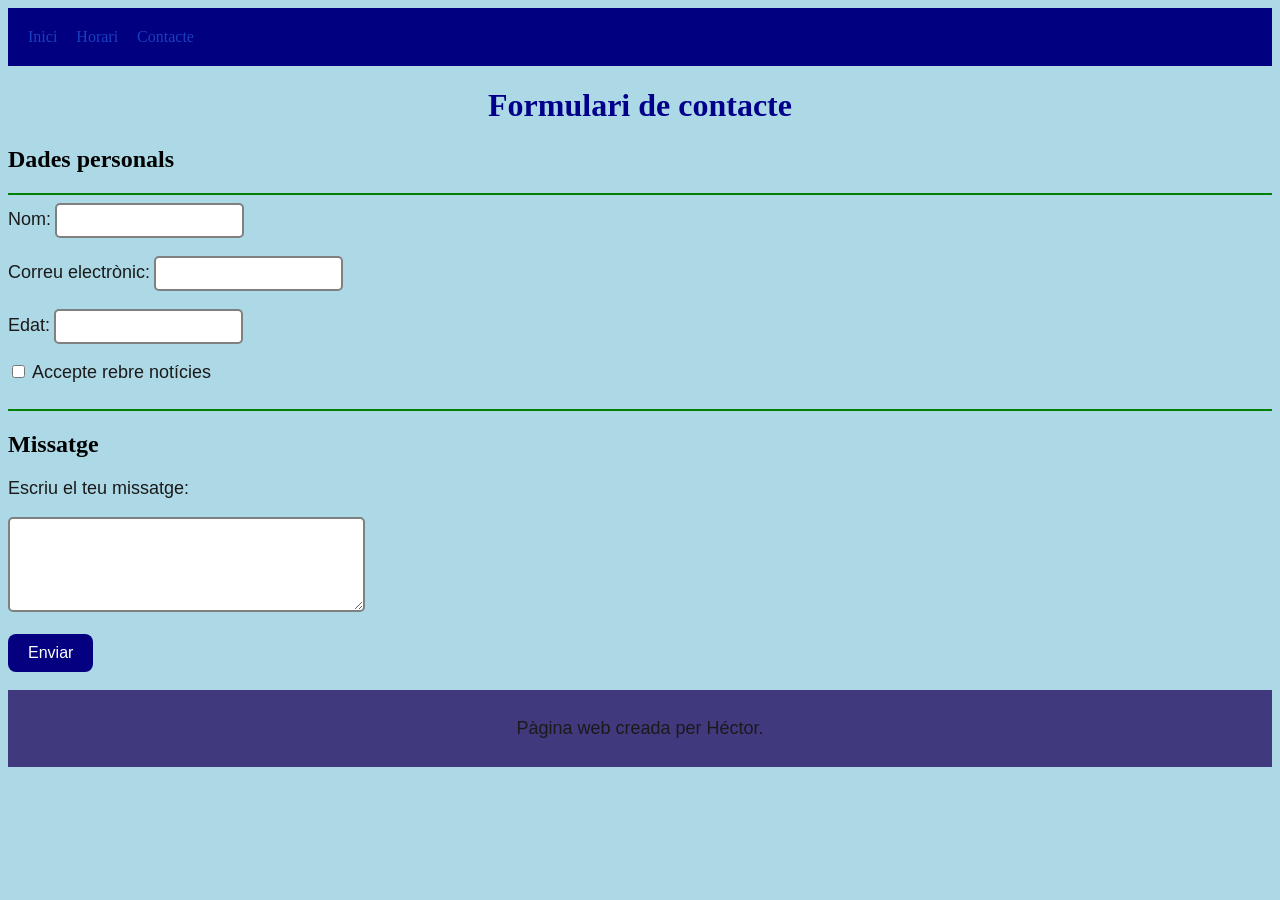
==== index.html @ 989aa93e "Add files via upload" ====
<!DOCTYPE html>

<html lang="ca">
<head>
    <link type="text/css" rel="stylesheet" href="style.css"/>
    <meta charset="UTF-8">
    <header> <title>El meu horari i formulari</title>
       <nav>
        <a href="index.html">Inici</a>
        <a href="horario.html">Horari</a>
        <a href="contacto.html">Contacte</a>
    </nav>
</head>
  <body>
    
</header>
<h1>Formulari de contacte</h1>

<h2>Dades personals</h2>

<hr color="green">

<form>

    <label for="nombre">Nom:</label>
    <input type="text" id="nombre">

    <br><br>

    <label for="correo">Correu electrònic:</label>
    <input type="email" id="correo">

    <br><br>

    <label for="edad">Edat:</label>
    <input type="number" id="edad">

    <br><br>

    <label for="noticias">
        <input type="checkbox" id="noticias">
        Accepte rebre notícies
    </label>

    <br><br>

    <hr color="green">

    <h2>Missatge</h2>

    <label for="mensaje">Escriu el teu missatge:</label>

    <br><br>

    <textarea id="mensaje" rows="5" cols="40"></textarea>

    <br><br>

    <button type="submit">Enviar</button>

</form>

    <script type="module" src="script.js"></script>
    <p></p>
    <footer>
    <p>Pàgina web creada per Héctor.</p>
</footer>
  </body>

  </body>
</html>
---- style.css ----
body {
    background-color: #add8e6;
}

h1 {
    color: #00008b;
    text-align: center;
}

p, th, td, label {
    font-family: Arial, sans-serif;
    font-size: 18px;
    color: #1a1a1a;
}

table, th, td {
    border: 1px solid #000000;
}

th {
    background-color: #dddddd;
    color: #000000;
}

header {
    background-color: #000080;
    color: #ffffff;
    padding: 20px;
}

nav a {
    color: #1a3fbf;
    text-decoration: none;
    margin-right: 15px;
}

nav a:hover {
    color: #e08a00;
    text-decoration: underline;
}

footer {
    background-color: #41397e;
    color: #ffffff;
    text-align: center;
    padding: 10px;
}

button {
    background-color: #040080;
    color: #ffffff;
    padding: 10px 20px;
    border: none;
    border-radius: 8px;
    font-size: 16px;
}

button:hover {
    background-color: #3f2f63;
}

img {
    width: 300px;
    border-radius: 10%;
    border: 3px solid #000080;
}

input, textarea {
    padding: 8px;
    border: 2px solid #808080;
    border-radius: 5px;
}

input:focus, textarea:focus {
    border-color: #0000ff;
}
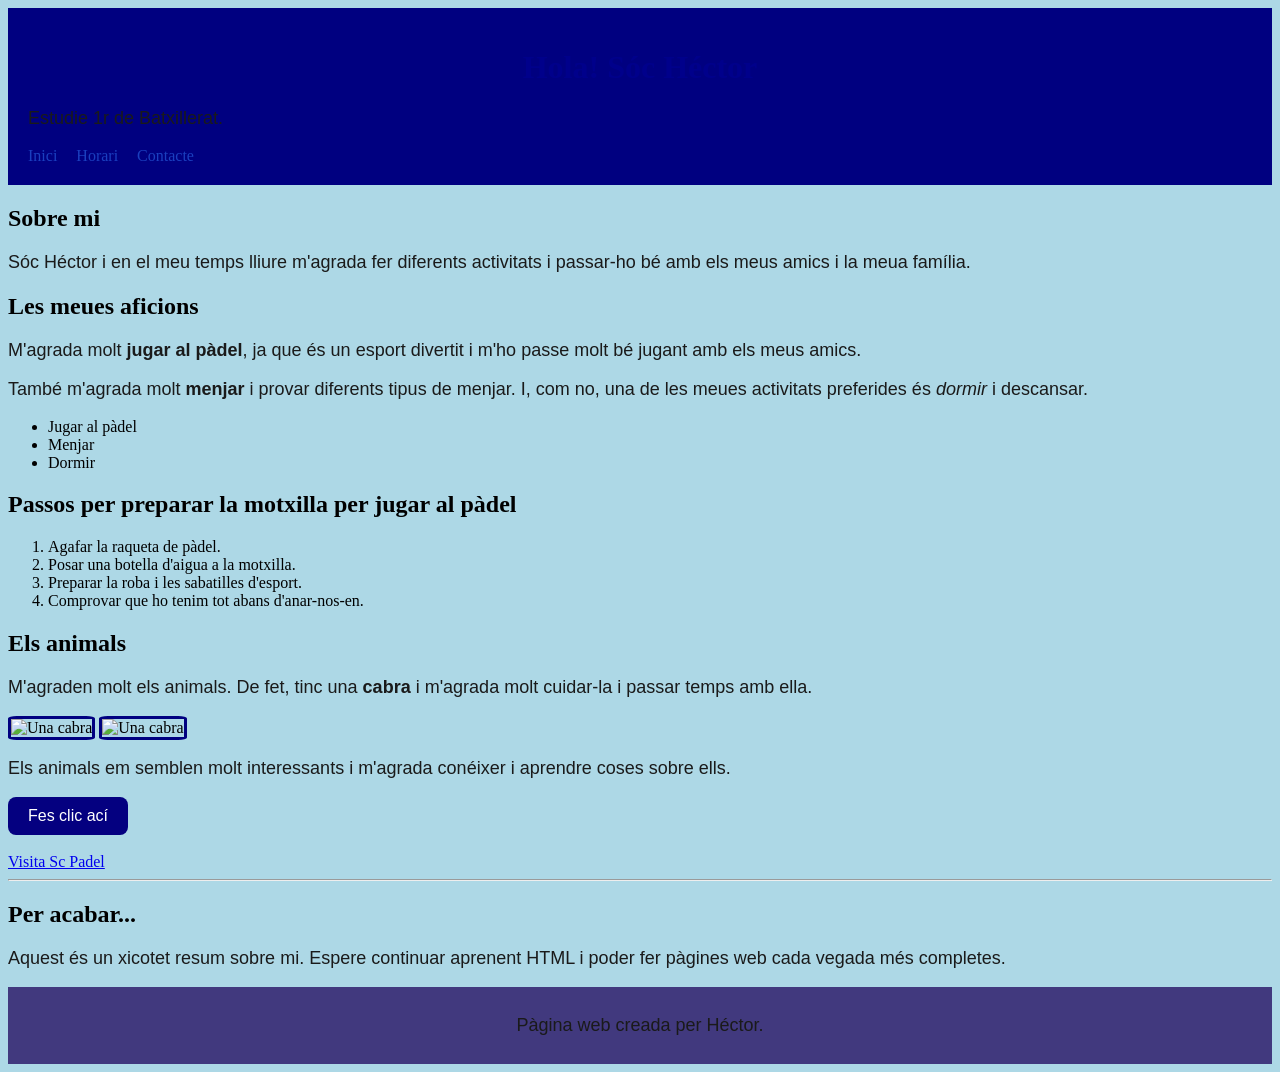
==== commit c1de2e44: "Add files via upload" ====
--- a/index.html
+++ b/index.html
@@ -1,72 +1,79 @@
-<!DOCTYPE html>
-
-<html lang="ca">
-<head>
-    <link type="text/css" rel="stylesheet" href="style.css"/>
-    <meta charset="UTF-8">
-    <header> <title>El meu horari i formulari</title>
-       <nav>
-        <a href="index.html">Inici</a>
-        <a href="horario.html">Horari</a>
-        <a href="contacto.html">Contacte</a>
-    </nav>
+<!DOCTYPE html>
+<html lang="es">
+<head>
+    <link type="text/css" rel="stylesheet" href="style.css">
+    <meta charset="UTF-8">
+    <title>Sobre mí</title>
 </head>
-  <body>
-    
-</header>
-<h1>Formulari de contacte</h1>
-
-<h2>Dades personals</h2>
-
-<hr color="green">
-
-<form>
-
-    <label for="nombre">Nom:</label>
-    <input type="text" id="nombre">
-
-    <br><br>
-
-    <label for="correo">Correu electrònic:</label>
-    <input type="email" id="correo">
-
-    <br><br>
-
-    <label for="edad">Edat:</label>
-    <input type="number" id="edad">
-
-    <br><br>
-
-    <label for="noticias">
-        <input type="checkbox" id="noticias">
-        Accepte rebre notícies
-    </label>
-
-    <br><br>
-
-    <hr color="green">
-
-    <h2>Missatge</h2>
-
-    <label for="mensaje">Escriu el teu missatge:</label>
-
-    <br><br>
-
-    <textarea id="mensaje" rows="5" cols="40"></textarea>
-
-    <br><br>
-
-    <button type="submit">Enviar</button>
-
-</form>
-
-    <script type="module" src="script.js"></script>
-    <p></p>
-    <footer>
-    <p>Pàgina web creada per Héctor.</p>
-</footer>
-  </body>
+<body>
 
-  </body>
-</html>
-
+    <header>
+        <h1>Hola! Sóc Héctor</h1>
+        <p>Estudie 1r de Batxillerat.</p>
+            <nav>
+        <a href="index.html">Inici</a>
+        <a href="horari.html">Horari</a>
+        <a href="formulario.html">Contacte</a>
+    </nav>
+    </header>
+
+    <h2>Sobre mi</h2>
+
+    <p>Sóc Héctor i en el meu temps lliure m'agrada fer diferents activitats i passar-ho bé amb els meus amics i la meua família.</p>
+
+    <h2>Les meues aficions</h2>
+
+    <p>M'agrada molt <strong>jugar al pàdel</strong>, ja que és un esport divertit i m'ho passe molt bé jugant amb els meus amics.</p>
+
+    <p>També m'agrada molt <strong>menjar</strong> i provar diferents tipus de menjar. I, com no, una de les meues activitats preferides és <em>dormir</em> i descansar.</p>
+
+    <ul>
+        <li>Jugar al pàdel</li>
+        <li>Menjar</li>
+        <li>Dormir</li>
+    </ul>
+
+    <h2>Passos per preparar la motxilla per jugar al pàdel</h2>
+
+    <ol>
+        <li>Agafar la raqueta de pàdel.</li>
+        <li>Posar una botella d'aigua a la motxilla.</li>
+        <li>Preparar la roba i les sabatilles d'esport.</li>
+        <li>Comprovar que ho tenim tot abans d'anar-nos-en.</li>
+    </ol>
+
+    <h2>Els animals</h2>
+
+    <p>M'agraden molt els animals. De fet, tinc una <strong>cabra</strong> i m'agrada molt cuidar-la i passar temps amb ella.</p>
+
+    <img src="https://cdn.pixabay.com/photo/2017/09/03/10/51/dwarf-goat-2709893_1280.jpg"
+         alt="Una cabra" width="500">
+
+    <img src="https://cdn.pixabay.com/photo/2017/09/03/10/51/dwarf-goat-2709893_1280.jpg"
+         alt="Una cabra" width="300">
+
+    <p>Els animals em semblen molt interessants i m'agrada conéixer i aprendre coses sobre ells.</p>
+
+    <button onclick="alert('Hola! Gràcies per visitar la meua pàgina!')">
+        Fes clic ací
+    </button>
+
+    <br><br>
+
+    <a href="https://www.facebook.com/profile.php/?id=100048820643455" target="_blank">
+        Visita Sc Padel
+    </a>
+
+    <hr>
+
+    <h2>Per acabar...</h2>
+
+    <p>Aquest és un xicotet resum sobre mi. Espere continuar aprenent HTML i poder fer pàgines web cada vegada més completes.</p>
+
+    <footer>
+        <p>Pàgina web creada per Héctor.</p>
+    </footer>
+
+    <script type="module" src="script.js"></script>
+</body>
+</html>
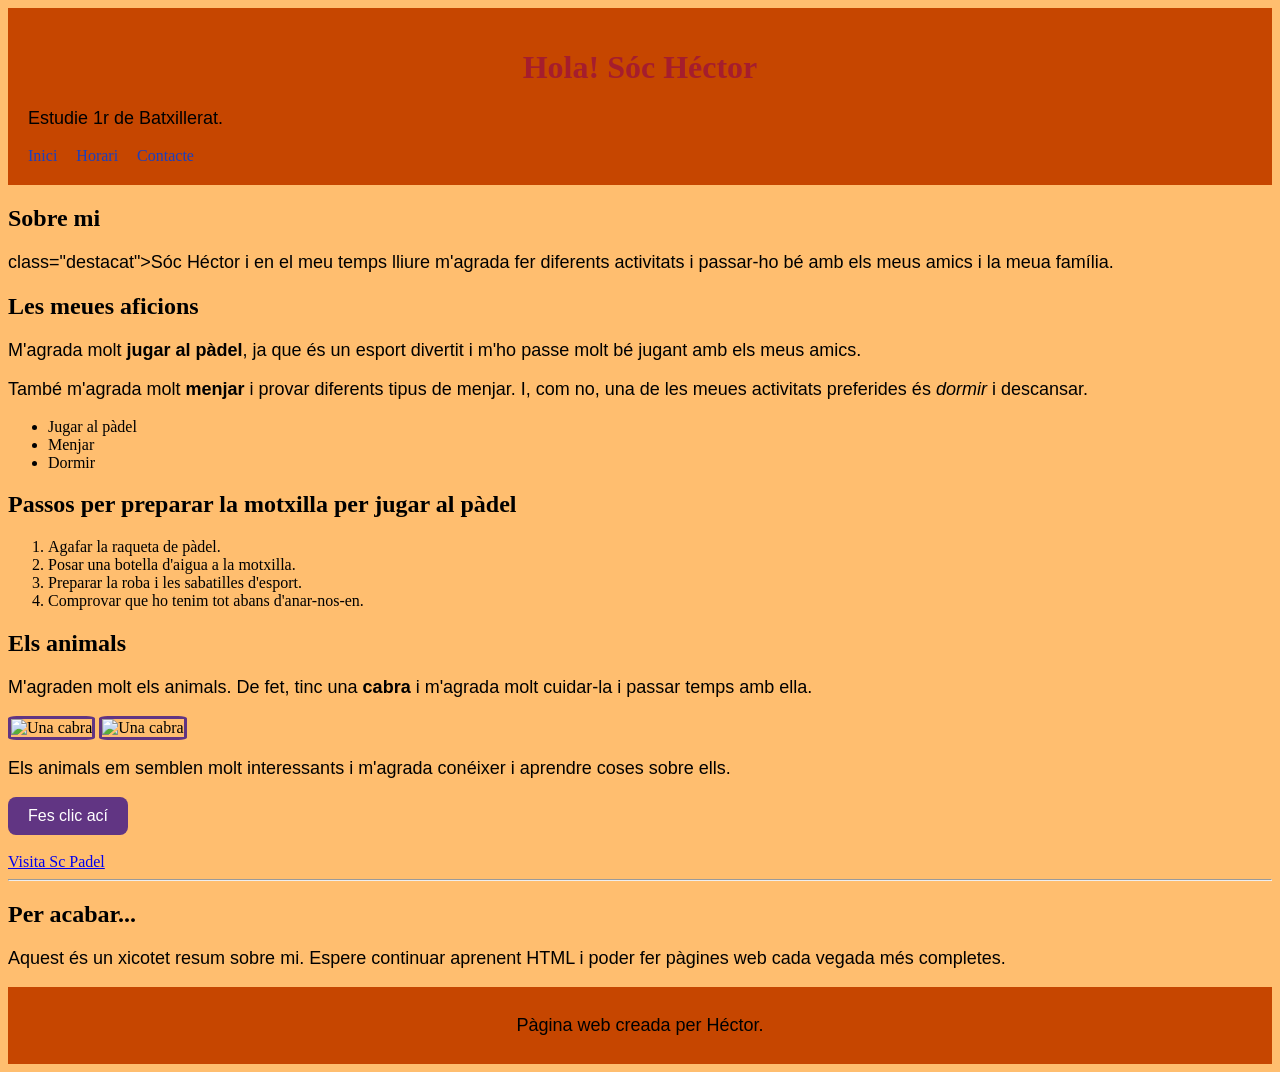
==== commit b54dcf6a: "Add class 'destacat' to paragraph in index.html" ====
--- a/index.html
+++ b/index.html
@@ -19,7 +19,7 @@
 
     <h2>Sobre mi</h2>
 
-    <p>Sóc Héctor i en el meu temps lliure m'agrada fer diferents activitats i passar-ho bé amb els meus amics i la meua família.</p>
+    <p> class="destacat">Sóc Héctor i en el meu temps lliure m'agrada fer diferents activitats i passar-ho bé amb els meus amics i la meua família.</p>
 
     <h2>Les meues aficions</h2>
 
--- a/style.css
+++ b/style.css
@@ -1,16 +1,16 @@
 body {
-    background-color: #add8e6;
+    background-color: #ffbe6f;
 }
 
 h1 {
-    color: #00008b;
+    color: #a51d2d;
     text-align: center;
 }
 
 p, th, td, label {
-    font-family: Arial, sans-serif;
+    font-family: Verdana, sans-serif;
     font-size: 18px;
-    color: #1a1a1a;
+    color: #000000;
 }
 
 table, th, td {
@@ -18,12 +18,12 @@
 }
 
 th {
-    background-color: #dddddd;
+    background-color: #f66151;
     color: #000000;
 }
 
 header {
-    background-color: #000080;
+    background-color: #c64600;
     color: #ffffff;
     padding: 20px;
 }
@@ -40,14 +40,19 @@
 }
 
 footer {
-    background-color: #41397e;
+    background-color: #c64600;
     color: #ffffff;
     text-align: center;
     padding: 10px;
 }
 
+.destacat {
+    background-color: #613583;
+    font-weight: bold;
+}
+
 button {
-    background-color: #040080;
+    background-color: #613583;
     color: #ffffff;
     padding: 10px 20px;
     border: none;
@@ -56,13 +61,13 @@
 }
 
 button:hover {
-    background-color: #3f2f63;
+    background-color: #dc8add;
 }
 
 img {
     width: 300px;
     border-radius: 10%;
-    border: 3px solid #000080;
+    border: 3px solid #613583;
 }
 
 input, textarea {
@@ -72,5 +77,5 @@
 }
 
 input:focus, textarea:focus {
-    border-color: #0000ff;
-}+    border-color: #613583;
+}
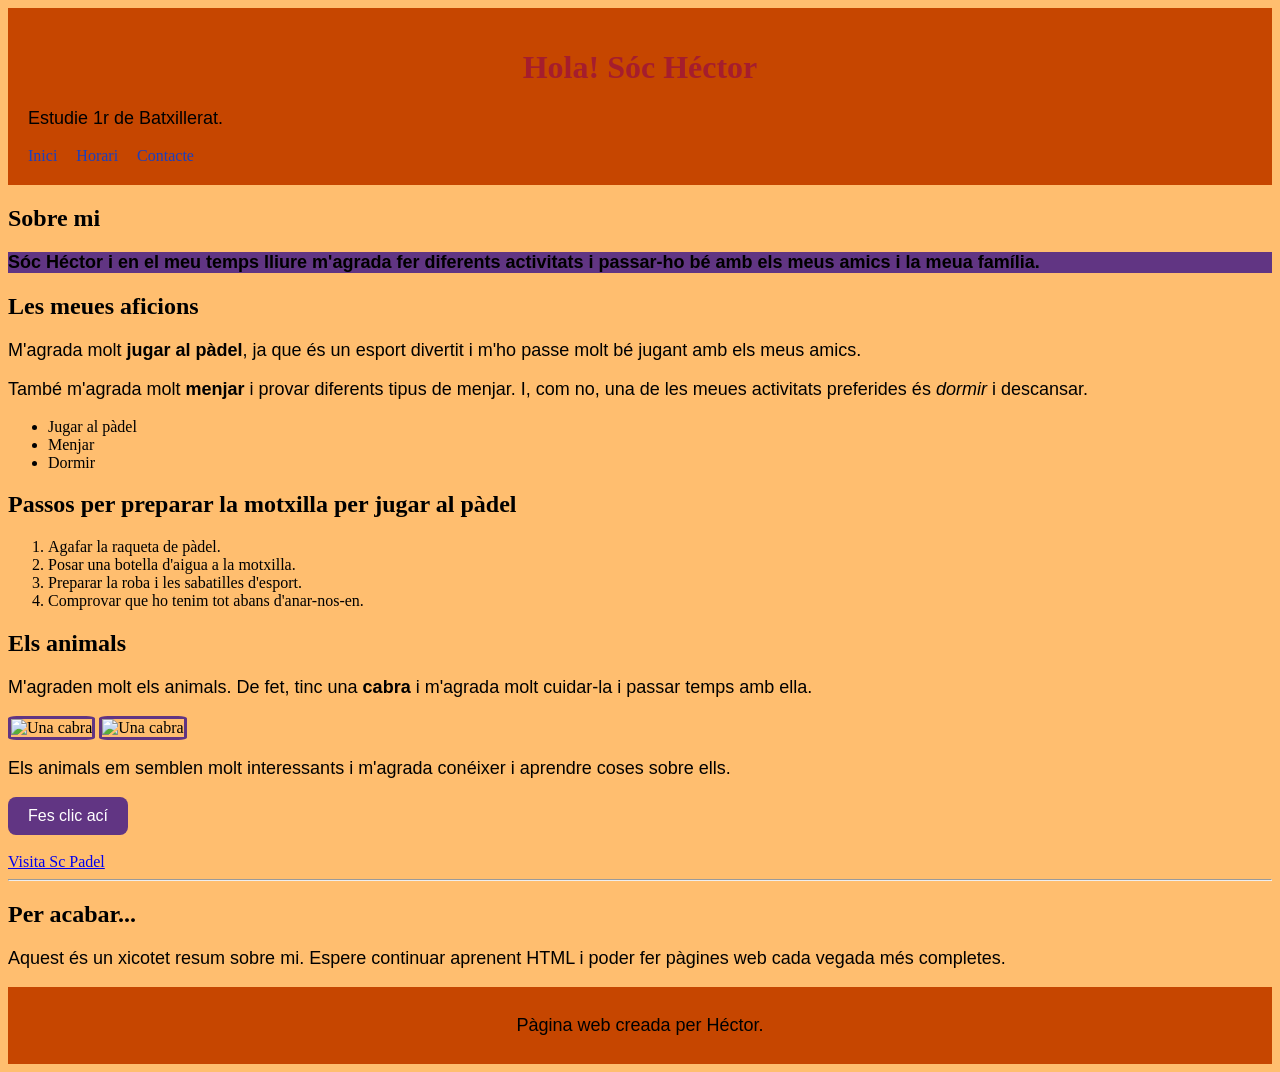
==== commit f57b604a: "Fix paragraph class attribute in index.html" ====
--- a/index.html
+++ b/index.html
@@ -19,8 +19,8 @@
 
     <h2>Sobre mi</h2>
 
-    <p> class="destacat">Sóc Héctor i en el meu temps lliure m'agrada fer diferents activitats i passar-ho bé amb els meus amics i la meua família.</p>
-
+    <p class="destacat">Sóc Héctor i en el meu temps lliure m'agrada fer diferents activitats i passar-ho bé amb els meus amics i la meua família.</p>
+  
     <h2>Les meues aficions</h2>
 
     <p>M'agrada molt <strong>jugar al pàdel</strong>, ja que és un esport divertit i m'ho passe molt bé jugant amb els meus amics.</p>
